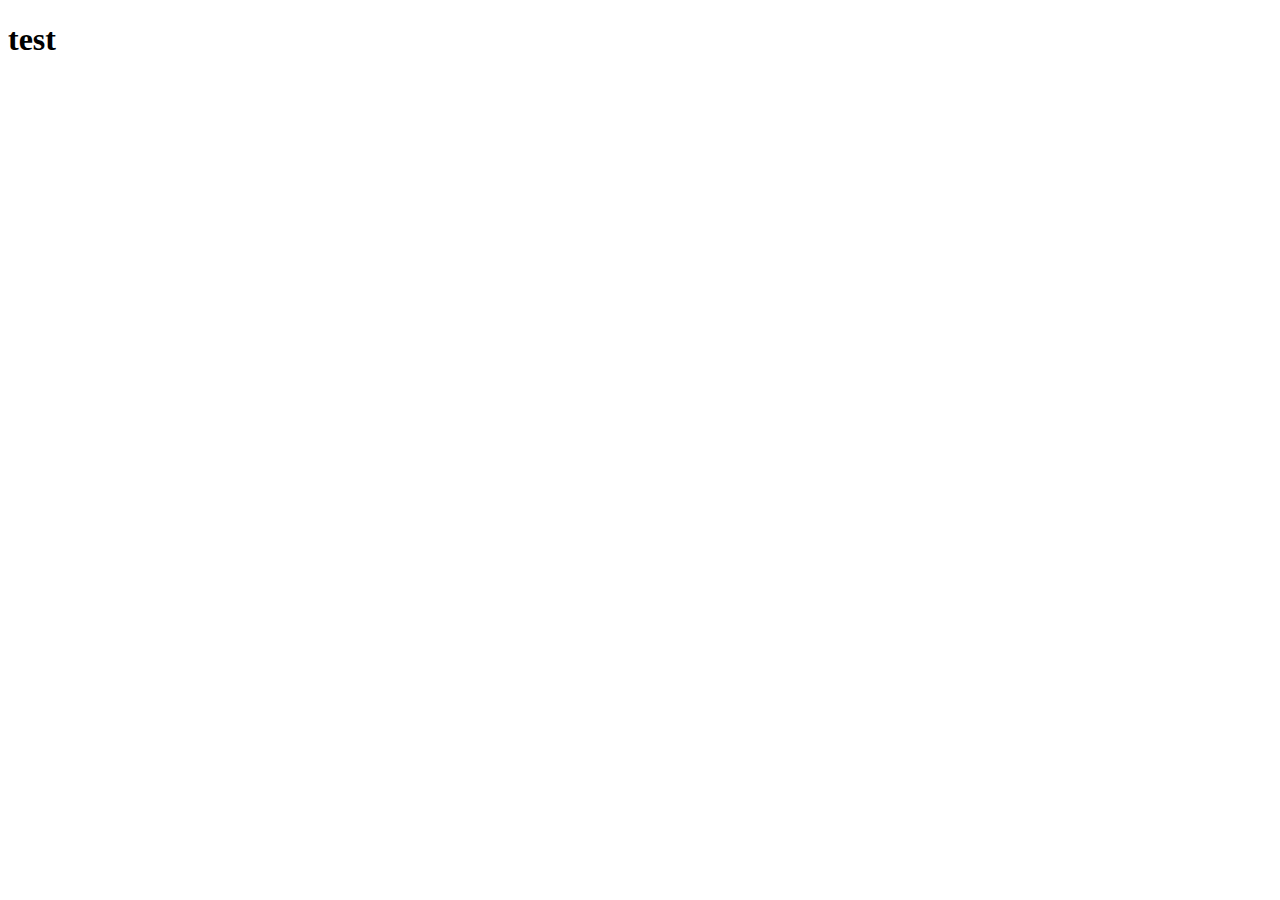
==== 1Page/index.html @ e6f349c2 "Add files via upload" ====
<!DOCTYPE html>
<html lang="en">
<head>
    <meta charset="UTF-8">
    <meta name="viewport" content="width=device-width, initial-scale=1.0">
    <title>Document</title>
</head>
<body>
    <h1>test</h1>
</body>
</html>
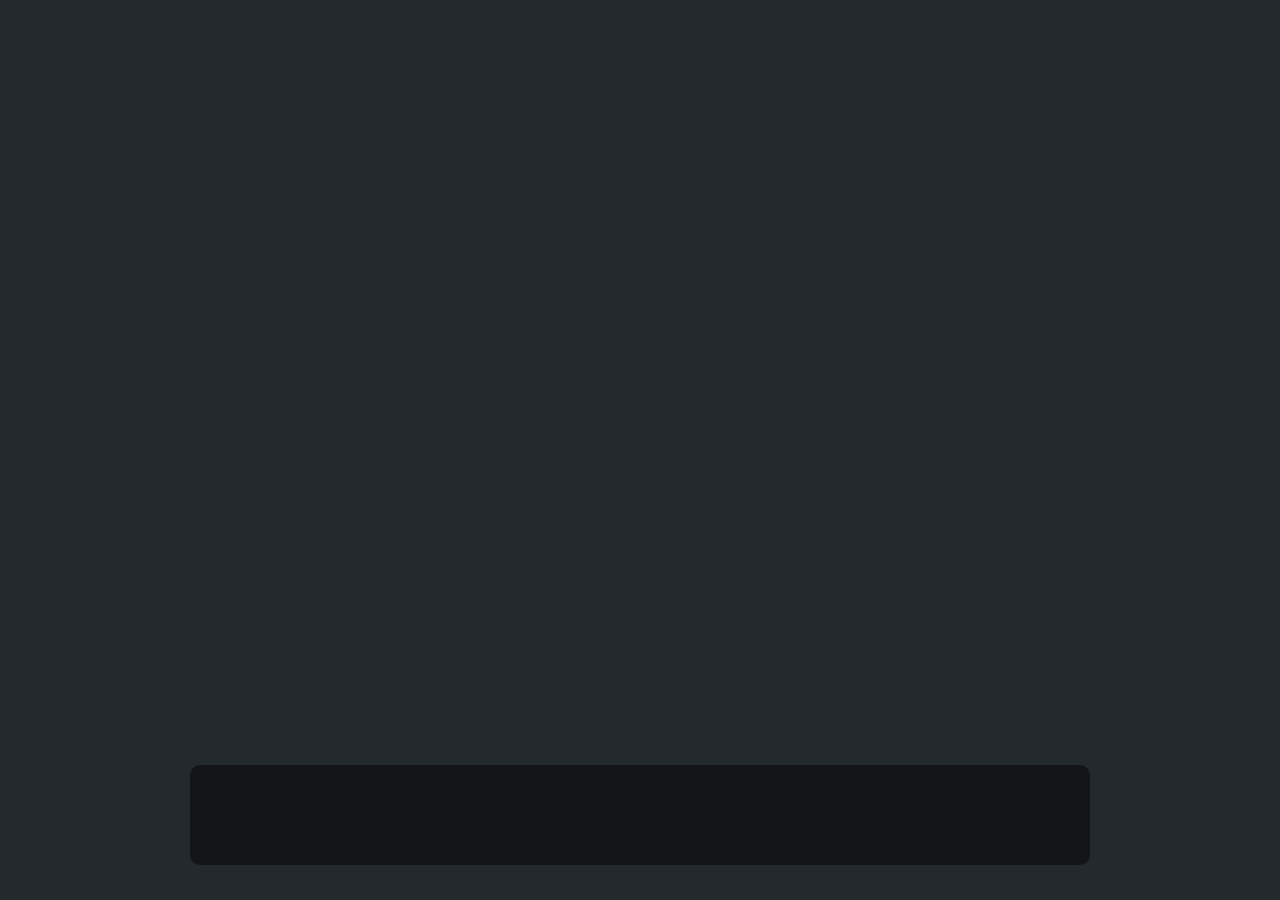
==== commit 5851c32d: "Einführung von Verschiedenen Entscheidungswegen" ====
--- a/1Page/index.html
+++ b/1Page/index.html
@@ -4,8 +4,24 @@
     <meta charset="UTF-8">
     <meta name="viewport" content="width=device-width, initial-scale=1.0">
     <title>Document</title>
+    <link rel="stylesheet" href="style.css">
+    <link href="https://fonts.googleapis.com/css2?family=Nosifer&display=swap" rel="stylesheet">
+    <script src="script.js" defer></script>
+   
+
 </head>
 <body>
     <h1>test</h1>
+    
+    <div class="fade-container"></div>
+<div id="optionen-container">
+
+</div>
+
+
+<div id="text-container">
+        <div id="text" class="text"></div>
+    </div>
 </body>
+
 </html>--- a/1Page/style.css
+++ b/1Page/style.css
@@ -0,0 +1,125 @@
+/* style.css */
+
+body {
+    background: url('picture1/backround.png') no-repeat center center fixed;
+    -webkit-transition: background-image 5s; /* Add transition effect for the background image */
+    transition: background-image 5s; /* Ensure compatibility with all browsers */
+    background-size: cover; /* Hintergrundbild auf Bildschirmgröße skalieren */
+    margin: 0;
+    font-family: 'Arial', sans-serif; /* Klare, lesbare Schriftart */
+    display: flex;
+    flex-direction: column;
+    justify-content: flex-end; /* Text unten anzeigen */
+    height: 100vh;
+    background-color: white;
+    color: rgb(255, 255, 255);
+}
+
+h1 {
+    display: none; /* Überschrift ausblenden, falls sie nicht benötigt wird */
+}
+#text-container {
+    background: rgba(0, 0, 0, 0.5); /* Semi-transparent background for text area */
+    padding: 50px;
+    border-radius: 10px; /* Rounded corners */
+    width: 80%; /* Width of text area */
+    max-width: 800px; /* Max width */
+    margin: 35px auto; /* Center horizontally */
+    text-align: left;
+    position: relative;
+    z-index: 10; /* Ensure text is above overlay */
+}
+
+#text {
+    font-size: 2em; /* Font size */
+    margin: 0;
+    font-family: 'Crimson Text', serif; /* Apply Crimson Text font */
+    
+}
+
+/* Additional styles for better presentation */
+@media (max-width: 600px) {
+    #text-container {
+        width: 90%; /* Adjust width for smaller screens */
+        padding: 20px;
+    }
+    #text {
+        font-size: 1.2em; /* Adjust font size for smaller screens */
+    }
+}
+
+.dark-mode {
+    background-color: black;       /*für Darkmode*/
+    color: white;
+  }
+
+  #text-container.dark-mode {
+    background: rgba(255, 255, 255, 0.5);
+}
+
+
+#optionen-container {
+    display: flex;
+    flex-direction: column;
+    align-items: center;
+    justify-content: center;
+    gap: 10px; /* Space between buttons */
+    position: absolute;
+    top: 35%; /* Adjusted to move up */
+    left: 50%;
+    transform: translate(-50%, -50%);
+}
+
+#optionen-container button {
+    position: relative;
+    background: linear-gradient(to right, transparent, #444, transparent); /* Fading effect */
+    color: #fff; /* Button text color */
+    border: none;
+    border-top: 2px solid #444; /* Top border */
+    border-bottom: 2px solid #444; /* Bottom border */
+    padding: 10px 160px;
+    font-size: 16px;
+    cursor: pointer;
+    transition: background-color 0.3s;
+    overflow: hidden;
+}
+
+#optionen-container button:hover {
+    background: linear-gradient(to right, transparent, #666, transparent); /* Fading effect on hover */
+    border-top: 2px solid #666; /* Top border on hover */
+    border-bottom: 2px solid #666; /* Bottom border on hover */
+}
+
+#optionen-container button:active {
+    background: linear-gradient(to right, transparent, #888, transparent); /* Fading effect on active */
+    border-top: 2px solid #888; /* Top border on active */
+    border-bottom: 2px solid #888; /* Bottom border on active */
+}
+
+
+
+.fade-container {
+    position: absolute;
+    width: 100%;
+    height: 100%;
+    pointer-events: none; /* Allow interaction with buttons */
+}
+
+.fade-container::before,
+.fade-container::after {
+    content: '';
+    position: absolute;
+    top: 0;
+    bottom: 0;
+    width: 9W0px; /* Width of the fade effect */
+}
+
+.fade-container::before {
+    left: 0;
+    background: linear-gradient(to right, #100707, transparent);
+}
+
+.fade-container::after {
+    right: 0;
+    background: linear-gradient(to left, #100707, transparent);
+}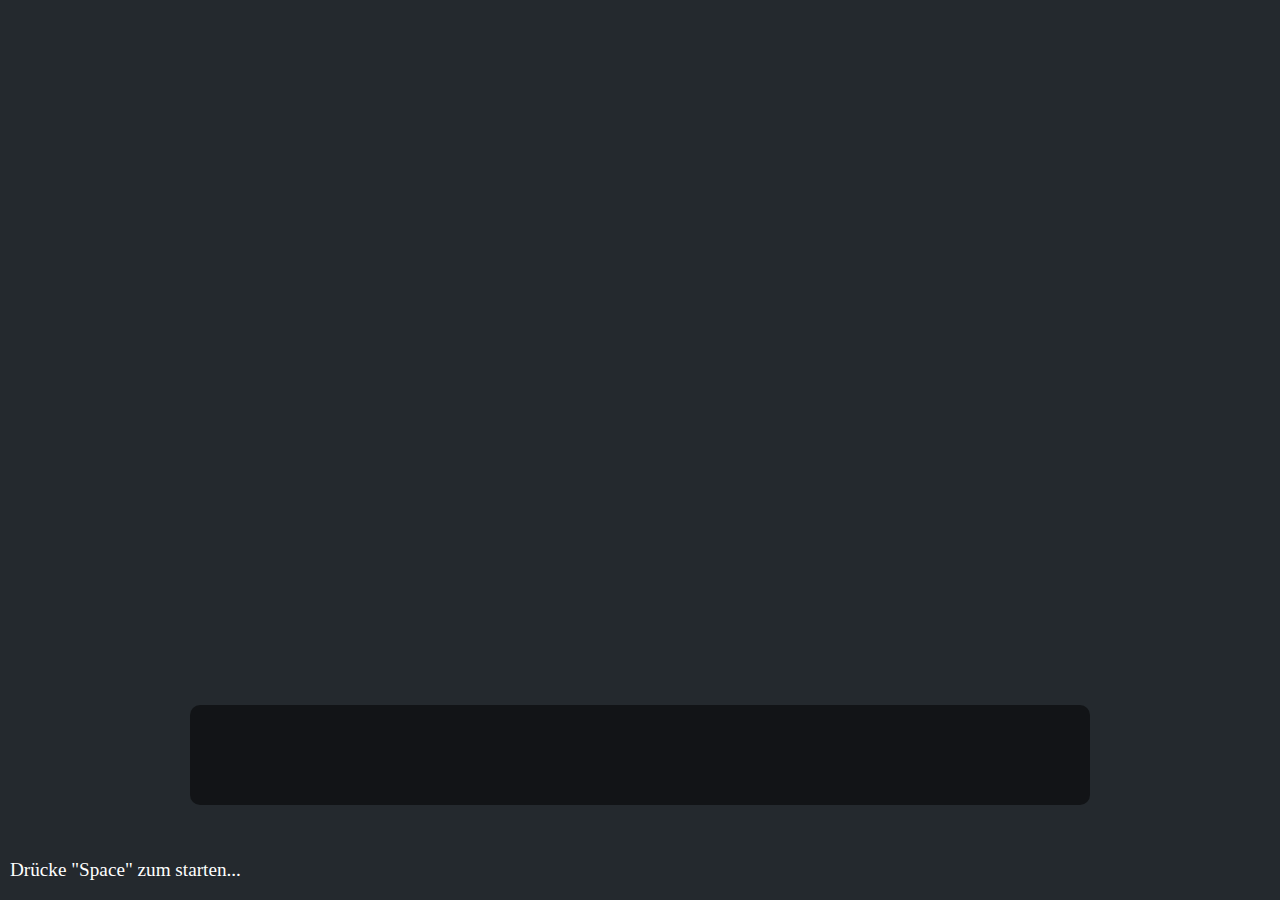
==== commit aac2fec2: "Add files via upload" ====
--- a/1Page/index.html
+++ b/1Page/index.html
@@ -1,27 +1,38 @@
 <!DOCTYPE html>
 <html lang="en">
-<head>
-    <meta charset="UTF-8">
-    <meta name="viewport" content="width=device-width, initial-scale=1.0">
+  <head>
+    <meta charset="UTF-8" />
+    <meta name="viewport" content="width=device-width, initial-scale=1.0" />
     <title>Document</title>
-    <link rel="stylesheet" href="style.css">
-    <link href="https://fonts.googleapis.com/css2?family=Nosifer&display=swap" rel="stylesheet">
+    <link rel="stylesheet" href="style.css" />
+    <link href="https://fonts.googleapis.com/css2?family=Nosifer&display=swap"rel="stylesheet"/>
+    <link rel="stylesheet" href="https://fonts.googleapis.com/css?family=Montserrat:900">
     <script src="script.js" defer></script>
-   
+    
+  </head>
+  <body>
+    <div id="menu-div"></div>
+    <div id="inside-menu">
+      <div class="speicherstaende-container"id="speicherstaende-container-id"></div>
+      <div id="menu-button-div">
+        <button onclick="confirmHauptmenu()" class="menu-button"> Zurück zum Main-Menu</button>
+        <button class="menu-button" onclick="willSpeicherstandLadenFunc()" id="trigger-button">Speicherstand laden</button>
+        <button class="menu-button" onclick="willSlotUmbenennenFunc()">Speicherstand umbennen </button>
+        <button class="menu-button" onclick="closeMenu()">Zurück zum Spiel</button>
+      </div>
+    </div>
 
-</head>
-<body>
-    <h1>test</h1>
     
+
     <div class="fade-container"></div>
-<div id="optionen-container">
+    <div id="optionen-container"></div>
 
-</div>
+    <div id="confirm-button-container"></div>
 
+    <div id="text-container">
+      <div id="text" class="text"></div>
+    </div>
 
-<div id="text-container">
-        <div id="text" class="text"></div>
-    </div>
-</body>
-
-</html>+    <p id="spielStartHinweis"></p>
+  </body>
+</html>
--- a/1Page/style.css
+++ b/1Page/style.css
@@ -13,10 +13,25 @@
     height: 100vh;
     background-color: white;
     color: rgb(255, 255, 255);
+    opacity: 100%;
 }
 
 h1 {
     display: none; /* Überschrift ausblenden, falls sie nicht benötigt wird */
+}
+
+#spielStartHinweis{
+    font-family: "Trirong", serif;
+    font-size: 1.2em;
+    padding-left: 10px;
+}
+h3 {
+    margin: 0;
+    font-size: 1.5em;
+    font-weight: normal;
+    color: #fff;
+    text-align: center;
+    padding: 20px;
 }
 #text-container {
     background: rgba(0, 0, 0, 0.5); /* Semi-transparent background for text area */
@@ -45,8 +60,18 @@
     }
     #text {
         font-size: 1.2em; /* Adjust font size for smaller screens */
-    }
-}
+    }.speicherstaende {
+        grid-template-columns: 1fr;
+        grid-template-rows: auto;
+    }
+}
+@media (min-width: 601px) and (max-width: 900px) {
+    .speicherstaende {
+        grid-template-columns: repeat(2, 1fr);
+        grid-template-rows: repeat(auto-fill, 1fr);
+    }
+}
+
 
 .dark-mode {
     background-color: black;       /*für Darkmode*/
@@ -122,4 +147,213 @@
 .fade-container::after {
     right: 0;
     background: linear-gradient(to left, #100707, transparent);
-}+}
+
+#menu-div{
+    display: flex;
+    justify-content: center;
+    align-items: center;
+    position: absolute;
+    top: 50%;
+    left: 50%;
+    background-color: rgba(0, 0, 0, 0.649);
+    width: 100%;
+    height: 100%;
+    top:0px;
+    left:0px;
+    z-index: -1000;
+    
+    opacity: 0%
+
+}
+
+#menu-div.dark-mode{
+    background-color: rgb(0, 0, 0);
+}
+
+#inside-menu {
+    z-index: -5;
+    display: none;
+}
+
+#inside-menu {
+    margin: 20px 0; /* Add margin to separate from other elements */
+}
+
+.speicherstaende-container {
+    max-width: 600px;
+    margin: 20px auto 100px auto; /* Adjusted margin to move up */
+    padding: 20px;
+    margin-bottom: 50px;
+    background-color: #fecea8;
+    border-radius: 10px;
+    box-shadow: 0 0 20px rgb(155, 76, 23);
+}
+
+.speicherstaende-container h3 {
+    text-align: center;
+    color: #ffffffd8;
+    text-shadow: 2px 2px 3px rgba(128, 110, 110, 0.445);
+    margin-bottom: 20px;
+    font-family: Arial, Helvetica, sans-serif;
+    font-size: 33px;
+}
+
+.speicherstaende {
+    display: grid;
+    grid-auto-flow: column;
+    grid-template-rows: repeat(3, 1fr);
+    gap: 20px;
+}
+
+.speicherstaende .slot {
+    background-color: #ff857cd8;
+    border: 3px solid #e84a5f;
+    border-radius: 10px;
+    padding: 10px;
+    text-align: center;
+    cursor: pointer;
+    transition: background-color 0.3s, border-color 0.3s, transform 0.3s;
+}
+
+.speicherstaende .slot:hover {
+    background-color: #c99c78;
+    border-color: #bc481a;
+    transform: translateY(-5px);
+}
+
+.slot-number {
+    font-weight: bold;
+    font-size: 1.2em;
+    margin-bottom: 10px;
+}
+
+.slot-date {
+    color: #ecf0f1;
+    font-size: 0.9em;
+}
+
+
+#menu-button-div{
+    display: flex;
+    justify-content: center; /* Center the buttons horizontally */
+    gap: 60px; /* Add space between buttons */
+    padding: 1px;
+    margin-bottom: 50px;
+}
+
+
+.menu-button {
+    background-color: #ff857cd8;
+    border: 3px solid #e84a5f;;
+    color: #ecf0f1;
+    border-radius: 10px;
+    padding: 5px 7px;
+    font-size: 1em; /* Smaller font size */
+    cursor: pointer;
+    transition: background-color 0.3s, border-color 0.3s, transform 0.3s;
+    font-family: 'Lucida Sans', 'Lucida Sans Regular', 'Lucida Grande', 'Lucida Sans Unicode', Geneva, Verdana, sans-serif;
+    text-align: center; /* Center text inside buttons */
+}
+
+.menu-button:hover {
+    background-color: #17966cb7;
+    border-color: #17966c9d;;
+    transform: translateY(-5px);
+}
+.slot-input {
+    width: 150px;
+ 
+    font-size: 1em;
+    border: none;
+    border-bottom: 1px solid #bdc3c7;
+    background-color: transparent;
+    color: #ffffff;
+    transition: border-color 0.3s, box-shadow 0.3s;
+    font-family: 'Arial', sans-serif;
+    box-sizing: border-box; /* Ensures padding is included in the width */
+}
+
+.slot-input:focus {
+    outline: none;
+    border-bottom-color: #1abc9c;
+    box-shadow: 0 1px 0 #1abc9c;
+}
+
+.slot-input::placeholder {
+    color: #bdc3c7;
+}
+
+.slot-input:hover {
+    border-bottom-color: #3498db;
+}
+
+@keyframes bounce {
+    0%, 20%, 50%, 80%, 100% {
+        transform: translateY(0);
+    }
+    40% {
+        transform: translateY(-10px);
+    }
+    60% {
+        transform: translateY(-5px);
+    }
+}
+
+.bounce {
+    animation: bounce 1s infinite;
+}
+#confirm-buttons {
+    position: fixed;
+    top: 50%;
+    left: 50%;
+    transform: translate(-50%, -50%);
+    text-align: center;
+    background-color: rgba(255, 255, 255, 0.9); /* Light background to enhance readability */
+    padding: 20px;
+    border-radius: 8px;
+    box-shadow: 0 0 10px rgba(0, 0, 0, 0.2); /* Optional: adds a subtle shadow */
+    z-index: 1000; /* Ensure it appears on top of other content */
+    width: 300px; /* Adjust width as needed */
+  }
+  
+  #confirm-buttons p {
+    font-size: 18px;
+    margin-bottom: 20px;
+  }
+  
+  .confirm-button {
+    width: 130px; /* Equal width for both buttons */
+    padding: 12px 0;
+    border: none;
+    cursor: pointer;
+    font-size: 16px;
+    border-radius: 6px;
+    outline: none;
+    transition: background-color 0.3s ease;
+  }
+  
+  .green-button {
+    background-color: #4CAF50; /* Green */
+    color: white;
+  }
+  
+  .red-button {
+    background-color: #EF5350; /* Red */
+    color: white;
+  }
+  
+  .confirm-button:hover {
+    background-color: #333; /* Darken background color on hover */
+  }
+
+  #confirm-button-container {
+    display:none;
+    background-color: #1007079c;
+    z-index: 5;
+    width: 100vw; /* Viewport width */
+    height: 100vh; /* Viewport height */
+    position: fixed; /* Makes it relative to the viewport */
+    top: 0;
+    left: 0;
+  }
